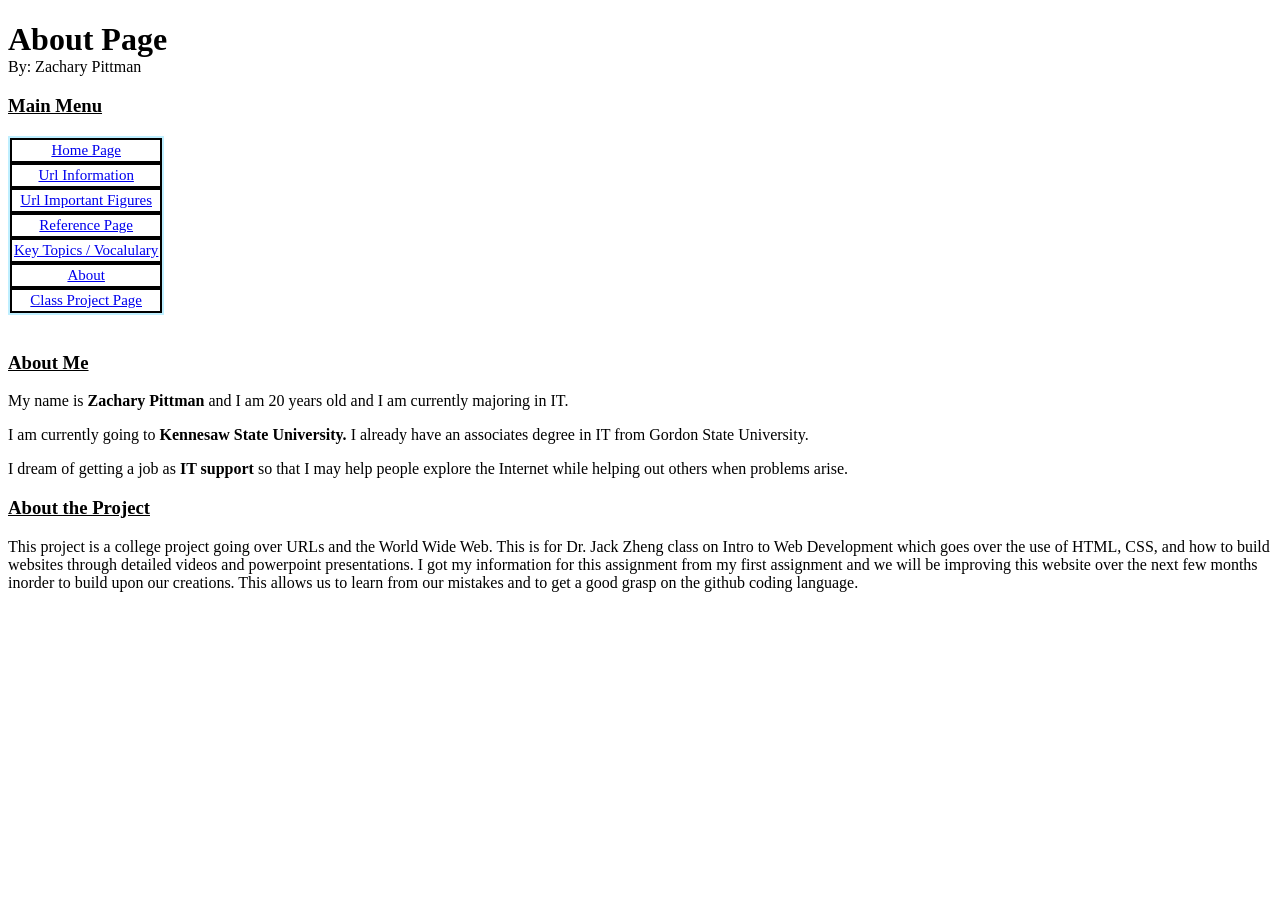
==== about-page.html @ dc5e3b53 "Remove empty line at the beginning of about-page.html" ====
<!DOCTYPE html>
<html>
  <head>
    <title>URL's and Their History About Page</title>
    <!-- CSS File Here -->
    <link rel="stylesheet" href="style.css">
  </head>
  <body>
    <h1>About Page</h1>
    <p class="name">By: Zachary Pittman</p>
     <!-- Here is my menu I will be using across all pages -->
    <h3><u>Main Menu</u></h3>
    <nav>
      <div class="container">
      <div><a href="index.html">Home Page</a></div>
      
      <div><a href="url-information.html">Url Information</a></div>
      
      <div><a href="url-figures.html">Url Important Figures</a></div>
      
      <div><a href="reference.html">Reference Page</a></div>
      
      <div><a href="key-topic.html">Key Topics / Vocalulary</a></div>
      
      <div><a href="about-page.html">About</a></div>

      <div><a href="class-project.html">Class Project Page</a></div>
      </div>
      <br>
    </nav>

    <!-- This is to learn more about me -->
    <h3 id="AM"><u>About Me</u></h3>
    <p>My name is <b>Zachary Pittman</b> and I am 20 years old and I am currently majoring in IT.</p> 
    <p>I am currently going to <b>Kennesaw State University.</b> I already have an associates degree in IT from Gordon State University.</p>
    <p>I dream of getting a job as <b>IT support</b> so that I may help people explore the Internet while helping out others when problems arise.</p>

    <!-- This is to learn more about the class I am taking -->
    <h3 id="AP"><u>About the Project</u></h3>
    <p>This project is a college project going over URLs and the World Wide Web. This is for Dr. Jack Zheng class on Intro to Web Development which goes over the use of HTML, CSS, and how to build websites through detailed videos and powerpoint presentations. I got my information for this assignment from my first assignment and we will be improving this website over the next few months inorder to build upon our creations. This allows us to learn from our mistakes and to get a good grasp on the github coding language.</p>
  </body>
</html>
---- style.css ----
h5 + p {
  margin-top: 0;
}

h5 {
  margin-bottom: 0;
}


h1 {
  margin-bottom: 0;
}

/* Learned from https://www.w3schools.com/css/css_grid.asp */
.container {
display: grid;
grid-template-columns: 1fr;
width: fit-content;
max-width: 100%;
background-color: #bfefff;
padding: 2px;
}

p.name {
margin-top: 0;
}
.container div {
background-color: white;
border: 2px solid black;
max-width: 300px;
padding: 2px;
font-size: 15px;
text-align: center;
font-family: "Times New Roman", Times, sans-serif;
}

.container div:hover {
background-color: gray;
}

/* Got Information from w3schools.com */
th {
font-weight: bold;
font-style: italic;
}

table, th, td {
border: 2px solid #bfefff;
border-collapse: collapse;
}

img.founder {
width: 100px;
height: 100px;
}

/* top and bottom are for links in Table of Content */
a.top {
font-weight: bold;
}

a.bottom {
color: black;
font-decoration: none;
}
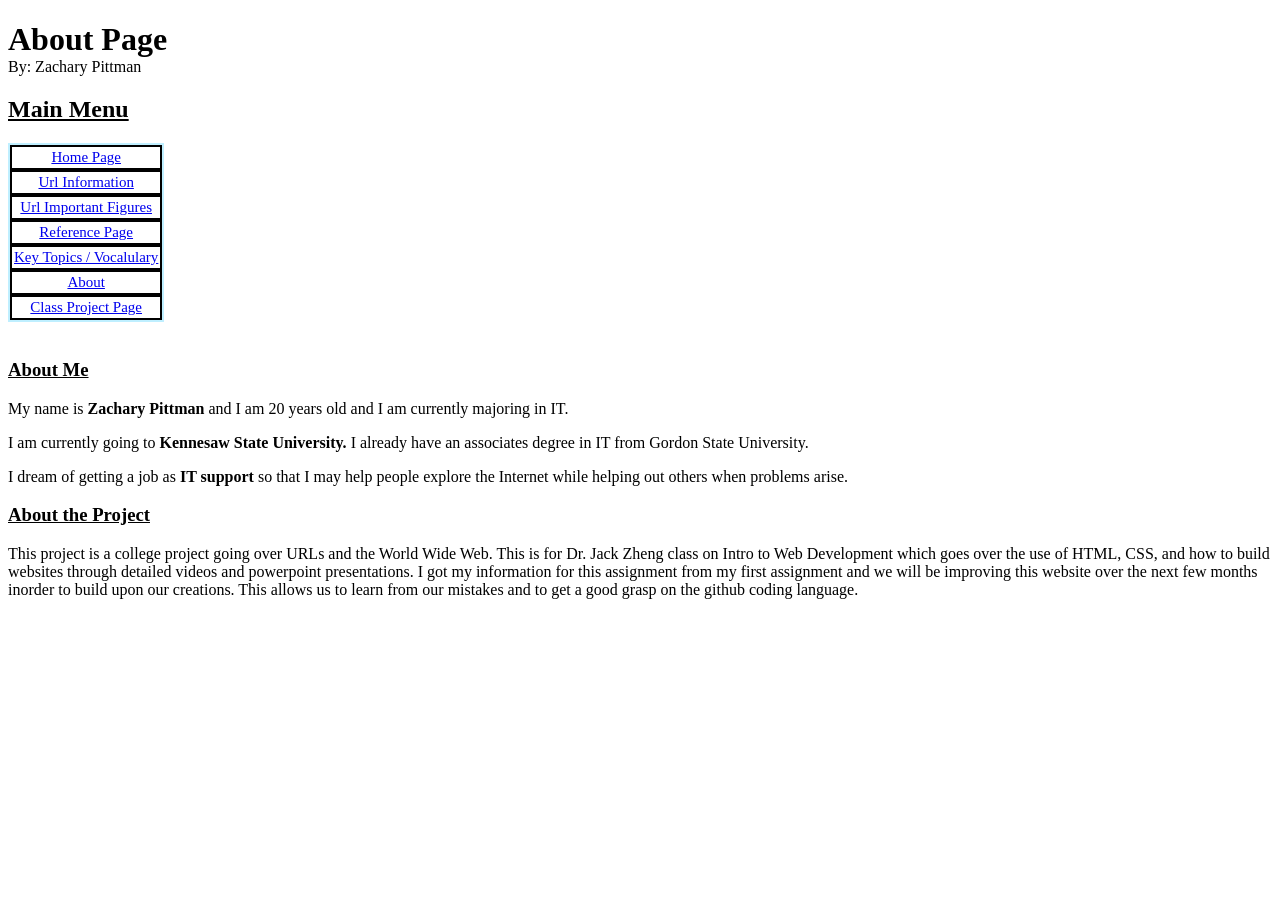
==== commit 232fa32b: "Change header from h3 to h2 for Main Menu" ====
--- a/about-page.html
+++ b/about-page.html
@@ -8,8 +8,9 @@
   <body>
     <h1>About Page</h1>
     <p class="name">By: Zachary Pittman</p>
+    
      <!-- Here is my menu I will be using across all pages -->
-    <h3><u>Main Menu</u></h3>
+    <h2><u>Main Menu</u></h2>
     <nav>
       <div class="container">
       <div><a href="index.html">Home Page</a></div>
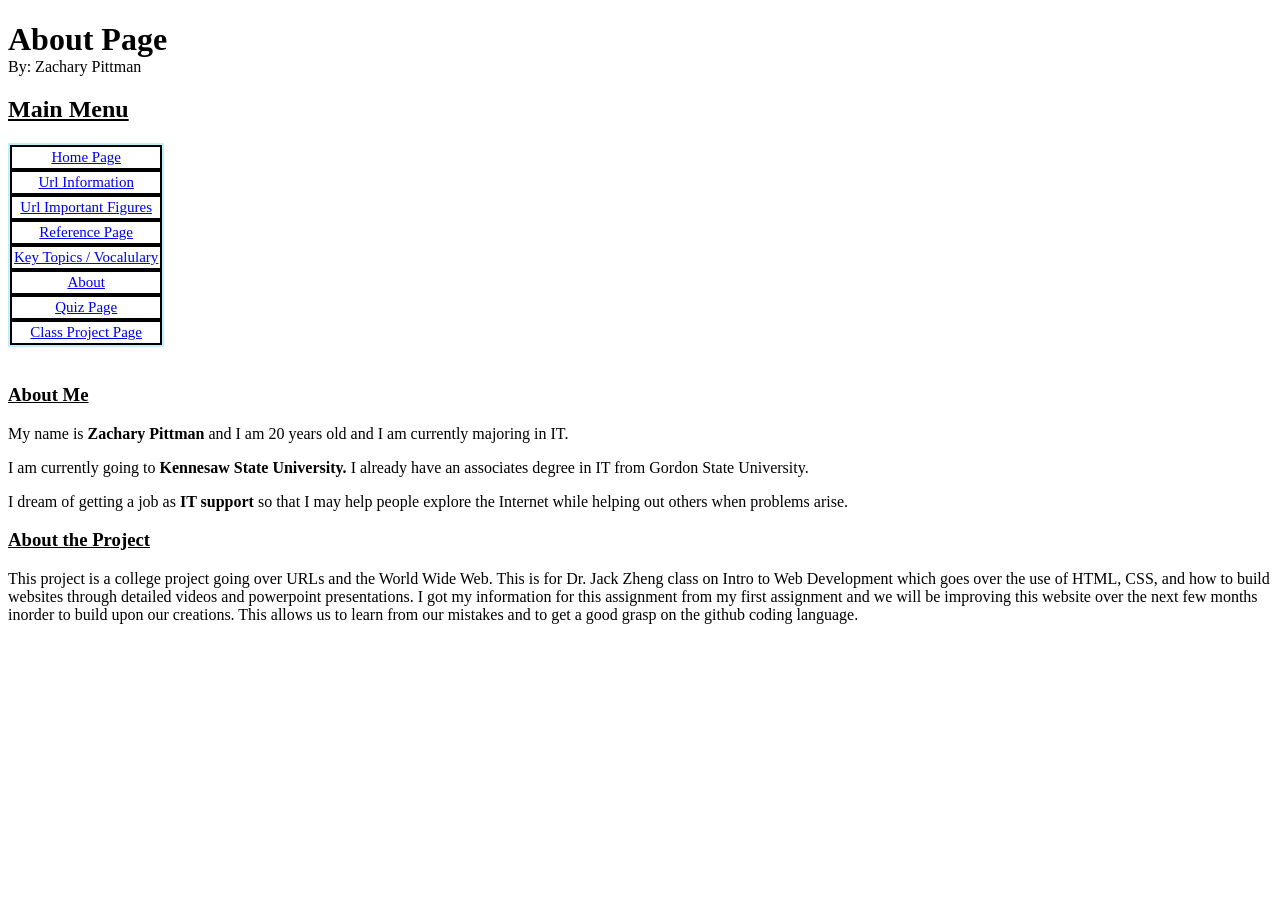
==== commit 6127e880: "Add link to Quiz Page in about-page.html" ====
--- a/about-page.html
+++ b/about-page.html
@@ -25,6 +25,8 @@
       
       <div><a href="about-page.html">About</a></div>
 
+      <div><a href="quiz.html">Quiz Page</a></div>
+
       <div><a href="class-project.html">Class Project Page</a></div>
       </div>
       <br>
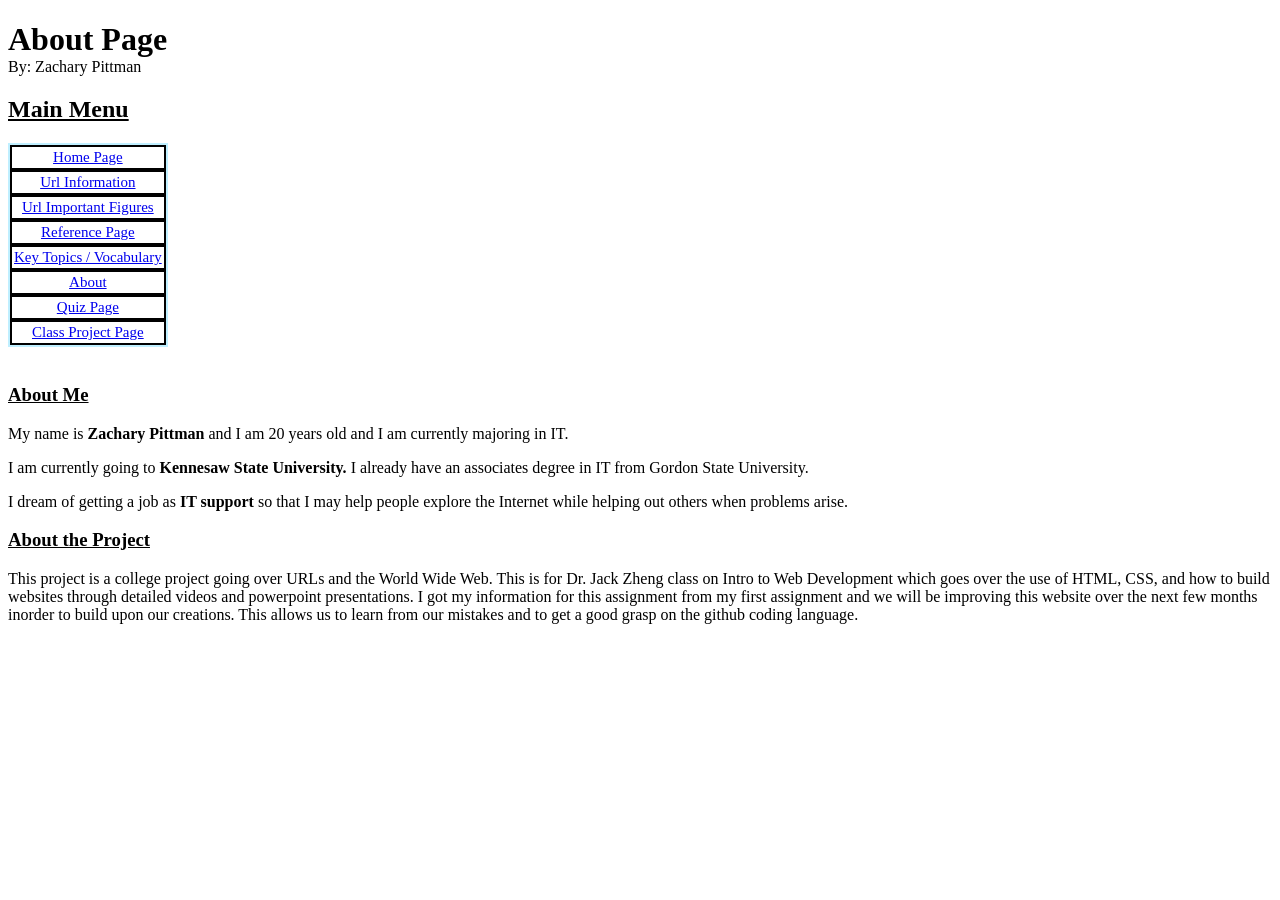
==== commit 4cb471a2: "Fix typo in link text for Key Topics" ====
--- a/about-page.html
+++ b/about-page.html
@@ -21,7 +21,7 @@
       
       <div><a href="reference.html">Reference Page</a></div>
       
-      <div><a href="key-topic.html">Key Topics / Vocalulary</a></div>
+      <div><a href="key-topic.html">Key Topics / Vocabulary</a></div>
       
       <div><a href="about-page.html">About</a></div>
 
--- a/style.css
+++ b/style.css
@@ -63,3 +63,11 @@
 color: black;
 font-decoration: none;
 }
+
+.pass-color {
+  color: green;
+}
+
+.fail-color {
+  color: red;
+}
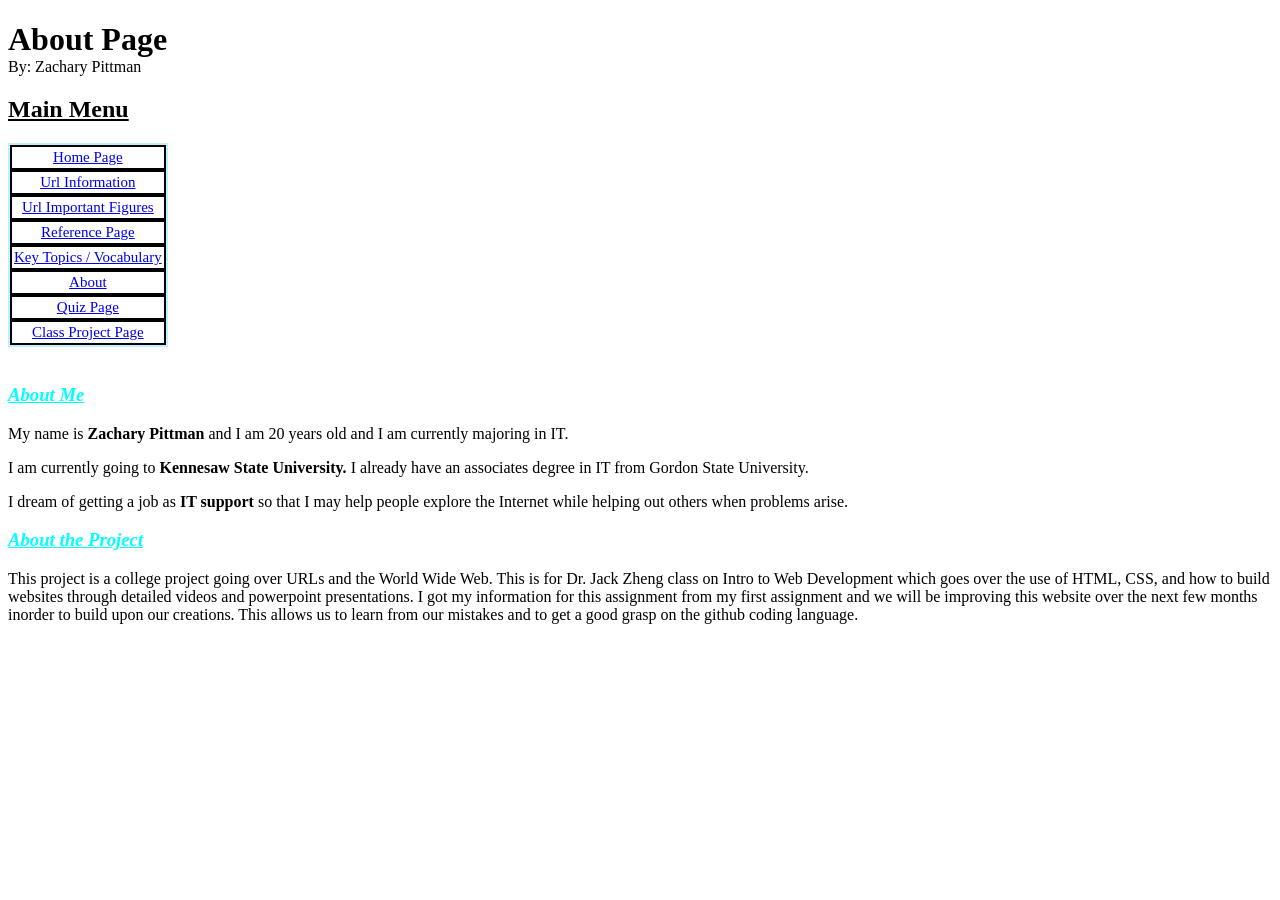
==== commit f04fe6af: "Add class attribute to section headers in about-page" ====
--- a/about-page.html
+++ b/about-page.html
@@ -33,13 +33,13 @@
     </nav>
 
     <!-- This is to learn more about me -->
-    <h3 id="AM"><u>About Me</u></h3>
+    <h3 id="AM" class = "section"><u>About Me</u></h3>
     <p>My name is <b>Zachary Pittman</b> and I am 20 years old and I am currently majoring in IT.</p> 
     <p>I am currently going to <b>Kennesaw State University.</b> I already have an associates degree in IT from Gordon State University.</p>
     <p>I dream of getting a job as <b>IT support</b> so that I may help people explore the Internet while helping out others when problems arise.</p>
 
     <!-- This is to learn more about the class I am taking -->
-    <h3 id="AP"><u>About the Project</u></h3>
+    <h3 id="AP" class = "section"><u>About the Project</u></h3>
     <p>This project is a college project going over URLs and the World Wide Web. This is for Dr. Jack Zheng class on Intro to Web Development which goes over the use of HTML, CSS, and how to build websites through detailed videos and powerpoint presentations. I got my information for this assignment from my first assignment and we will be improving this website over the next few months inorder to build upon our creations. This allows us to learn from our mistakes and to get a good grasp on the github coding language.</p>
   </body>
 </html>
--- a/style.css
+++ b/style.css
@@ -71,3 +71,10 @@
 .fail-color {
   color: red;
 }
+
+.section {
+font-weight: bold;
+font-style: italic;
+color: cyan;
+}
+
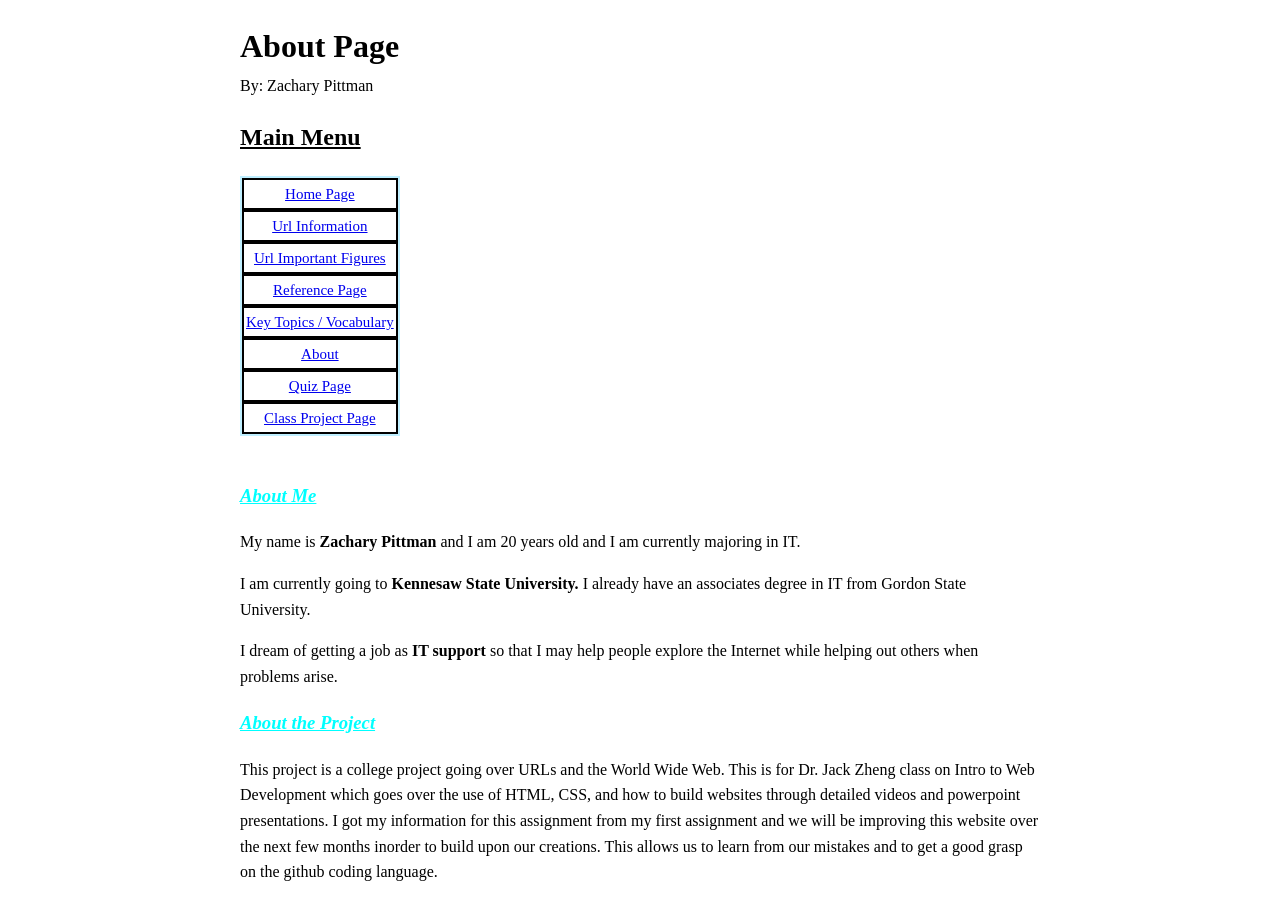
==== commit b68f706b: "Add class 'readText' to body element" ====
--- a/about-page.html
+++ b/about-page.html
@@ -5,7 +5,7 @@
     <!-- CSS File Here -->
     <link rel="stylesheet" href="style.css">
   </head>
-  <body>
+  <body class = "readText">
     <h1>About Page</h1>
     <p class="name">By: Zachary Pittman</p>
     
--- a/style.css
+++ b/style.css
@@ -78,3 +78,9 @@
 color: cyan;
 }
 
+.readText {
+max-width: 800px;
+padding: 0 20;
+line-height: 1.6;
+margin: 0 auto;
+}
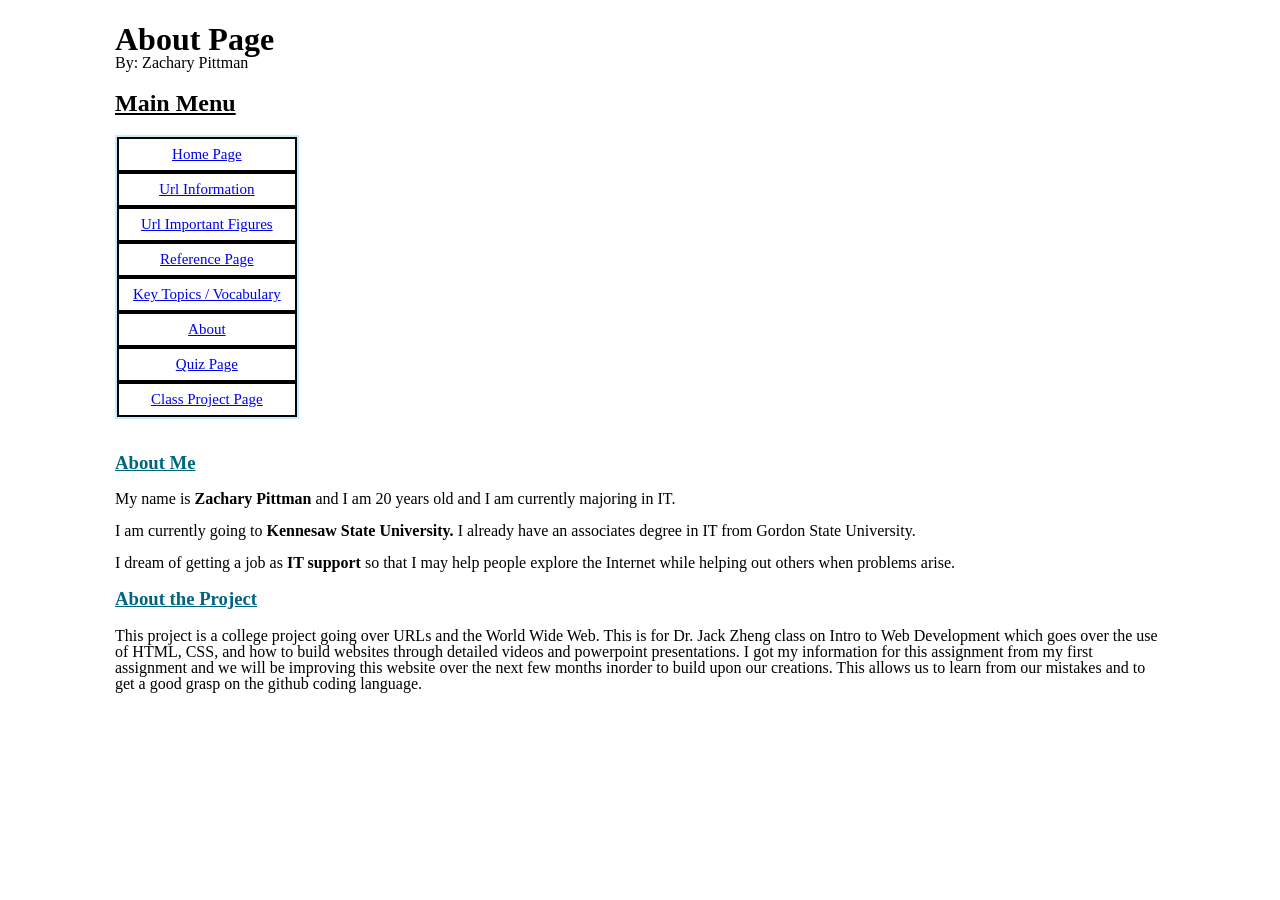
==== commit 17122dc4: "Enhance about page with additional meta tags Added meta tags for character set, description, viewpor" ====
--- a/about-page.html
+++ b/about-page.html
@@ -4,6 +4,10 @@
     <title>URL's and Their History About Page</title>
     <!-- CSS File Here -->
     <link rel="stylesheet" href="style.css">
+    <meta charset="UTF-8">
+     <meta name="description" content="This tells about the author of the website">
+     <meta name="viewport" content="width=device-width, initial-scale=1.0">
+     <meta name="author" content="Zachary Pittman">
   </head>
   <body class = "readText">
     <h1>About Page</h1>
--- a/style.css
+++ b/style.css
@@ -1,8 +1,8 @@
-h5 + p {
+h4 + p {
   margin-top: 0;
 }
 
-h5 {
+h4 {
   margin-bottom: 0;
 }
 
@@ -28,7 +28,7 @@
 background-color: white;
 border: 2px solid black;
 max-width: 300px;
-padding: 2px;
+padding: 8px 14px;
 font-size: 15px;
 text-align: center;
 font-family: "Times New Roman", Times, sans-serif;
@@ -42,11 +42,15 @@
 th {
 font-weight: bold;
 font-style: italic;
+
 }
 
 table, th, td {
 border: 2px solid #bfefff;
 border-collapse: collapse;
+padding: 8px 12px;
+width: 100%;
+margin: 20px 0;
 }
 
 img.founder {
@@ -61,7 +65,7 @@
 
 a.bottom {
 color: black;
-font-decoration: none;
+text-decoration: none;
 }
 
 .pass-color {
@@ -74,13 +78,18 @@
 
 .section {
 font-weight: bold;
-font-style: italic;
-color: cyan;
+color: #006680;
 }
 
 .readText {
-max-width: 800px;
-padding: 0 20;
-line-height: 1.6;
+font-family: "Times New Roman", Times, serif;
+max-width: 1050px;
+padding: 2px 10px;
+line-height: 1;
 margin: 0 auto;
 }
+
+.question {
+  margin-bottom: 10px;
+  padding: 10px 12px;
+}
